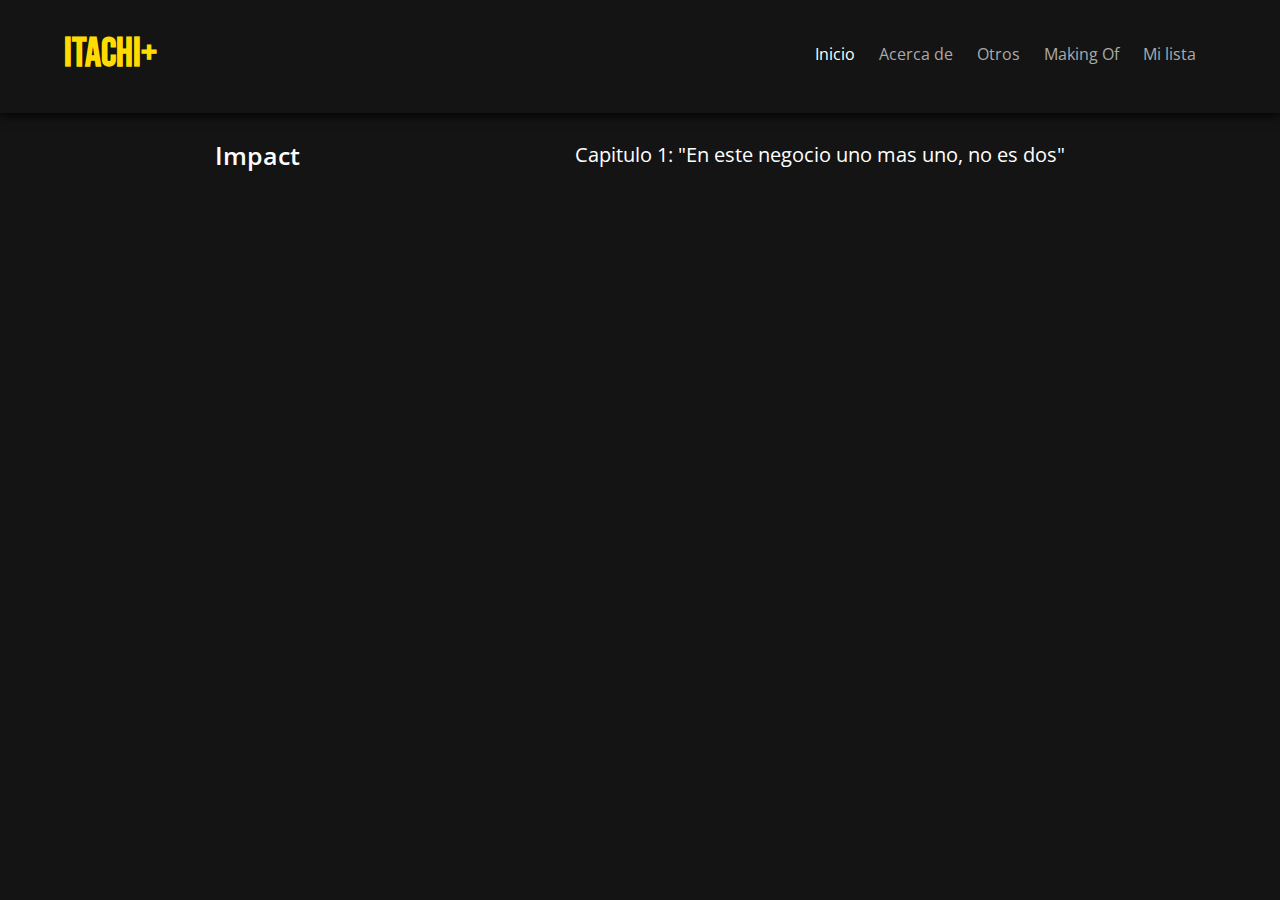
==== Esp1.html @ 102b4913 "Add files via upload" ====
<!DOCTYPE html>
<html>
<head>
    <meta charset="utf-8">
    <meta name="viewport" content="width=device-width, initial-scale=1">
    <link href="icono.ico" rel="icon" />

    <link type="text/css" href="estilos.css" rel="stylesheet" />
    <link type="text/css" href="estilos1.css" rel="stylesheet" />
    <link type="text/css" href="estilosEsp1.css" rel="stylesheet" />

    <link rel="preconnect" href="https://fonts.googleapis.com">
    <link rel="preconnect" href="https://fonts.gstatic.com" crossorigin>
    <link href="https://fonts.googleapis.com/css2?family=Bebas+Neue&family=Open+Sans:wght@400;600&display=swap" rel="stylesheet">
    <link rel="preconnect" href="https://fonts.googleapis.com">
    <link rel="preconnect" href="https://fonts.gstatic.com" crossorigin>
    <link href="https://fonts.googleapis.com/css2?family=Secular+One&display=swap" rel="stylesheet">

    <title>Itachi+</title>

</head>
<body>
    <div class="contenedor-del-header">
        <header>
            <div class="contenedor">
                <a href="index.html"><h2 class="logo" title="Itachi+">ITACHI+</h2></a>
                <div class="contenedor-del-nav">
                    <nav>
                        <a href="index.html" class="activo">Inicio</a>
                        <a href="https://www.facebook.com/pericao320/" target="_blank">Acerca de</a>
                        <a href="#">Otros</a>
                        <a href="#">Making Of</a>
                        <a href="#">Mi lista</a>
                    </nav>
                </div>
            </div>
        </header>
    </div>

    <main>
        <div class="contenedor-dela-ventana-del-reproductor">
            <div class="contenedor-header-del-titulo">
                <div class="contenedor-dela-serie">
                    <h3>Impact</h3>
                </div>
                <div class="contenedor-del-titulo">
                    <h3>Capitulo 1: "En este negocio uno mas uno, no es dos"</h3>
                </div>
            </div>
            <div class="contenedor-del-reproductor contenedor">
                <iframe width="890" height="500" frameborder="0" src="https://mega.nz/embed/fSwGkKoa#e2pc9cMY6xPg_DizY7yNwZpGfhmt6khTEyFXUPsOhvI!1a" allowfullscreen allow="autoplay;"></iframe>
                <!--<video controls="controls" src="https://mega.nz/file/fSwGkKoa#e2pc9cMY6xPg_DizY7yNwZpGfhmt6khTEyFXUPsOhvI" type="video/mp4">-->
                <!--<source src="ImpactIntroNT.mp4" type="video/mp4" />-->
                </video>
            </div>
        </div>
    </main>

    <!--<footer>
        <h4 style="color: #ccc; font-size: 10px; font-family: Arial">Todos los derchos recervados ©Pericao</h4>
    </footer>-->
</body>
</html>
---- estilos.css ----
:root {
    --rojo: #ffdb00;
    --fondo: #141414;
}

* {
    margin: 0;
    padding: 0;
    box-sizing: border-box;
}

body {
    background: var(--fondo);
    font-family: 'Open Sans', sans-serif;
    color: white;
}

.contenedor {
    width: 90%;
    margin: auto;
    /*background-color: blue;*/
}

.contenedor-del-header {
    position: initial;
    background-color: red;
    width: 100%;
    height: 112.8px;
    box-shadow: 0px 2px 10px rgba(0,0,0,1);

}

header{
    padding: 30px 0;
    position: fixed;
    background-color: var(--fondo);
    width: 100%;
    height: 112.8px;
    z-index: 1000;
}

header .contenedor{
    display: flex;
    justify-content: space-between;
    align-items: center;
    /*background-color: red;*/
}

header .logo {
    font-family: 'Bebas Neue', cursive;
    font-weight: bold;
    color: var(--rojo);
    font-size: 40px;
    cursor: pointer;
    transition: .1s ease all;
}

header .logo:hover {
    /*color: #fff;*/
    /*color: #fff400;*/
    text-shadow: 0px 0px 10px rgba(255,255,255,0.5);
}

a {
    text-decoration: none;
}

header nav a {
    color: #AAA;
    text-decoration: none;
    margin-right: 20px;
}

header nav a:hover,
header nav a.activo{
    color: #FFF;
    /*font-weight: 700;*/
}

/*--------------PELICULA PRINCIPAL-------------*/

.pelicula-principal {
    font-size: 16px;
    min-height: 40.62em;
    color: #fff;
    background: linear-gradient(rgba(0, 0, 0, .3) 0%, rgba(0, 0, 0, .5) 100%), url(maxresdefault.jpg);
    background-position: center center;
    background-size: cover;
    margin-bottom: 3.12em;
    display: flex;
    align-items: end;
}

.pelicula-principal .contenedor {
    margin: 0 auto;
    margin-bottom: 6.25em;
}

.pelicula-principal .titulo {
    font-weight: 600;
    font-size: 3.12em;
    margin-bottom: 0.4em;
}

.pelicula-principal .descripcion {
    font-weight: normal;
    font-size: 1em;
    line-height: 1.75em;
    max-width: 40%;
    margin-bottom: 1.25em;
}

.pelicula-principal .boton {
    background: rgba(74, 74, 74, 0.5);
    border: none;
    border-radius: 0.31em;
    padding: 0.93em 1.87em;
    color: #fff;
    margin-right: 1.25em;
    cursor: pointer;
    transition: .3s ease all;
    font-size: 1.12em;

}

.pelicula-principal .boton:hover {
    background: #fff;
    color: #000;
}

.pelicula-principal .boton i {
    margin-right: 0.625em;
}

/*------------------ Contenedor titulo y controles ---------------------*/
.contenedor-titulo-controles {
    display: flex;
    justify-content: space-between;
    align-items: end;
}

.contenedor-titulo-controles h3 {
    color: #fff;
}

.contenedor-titulo-controles .indicadores button {
    background: #fff;
    height: 3px;
    width: 10px;
    cursor: pointer;
    border: none;
    margin-right: 2px;
}

.contenedor-titulo-controles .indicadores button:hover,
.contenedor-titulo-controles .indicadores button.activo {
    background: var(--rojo);
}


/*------------------ Contenedor principal y flechas -------------------*/
.peliculas-recomendadas {
    margin-bottom: 70px;
}

.peliculas-recomendadas .contenedor-principal {
    display: flex;
    align-items: center;
    position: relative;
}

.peliculas-recomendadas .contenedor-principal .flecha-izquierda,
.peliculas-recomendadas .contenedor-principal .flecha-derecha {
    position: absolute;
    border: none;
    background: rgba(255,255,255, 0.3);
    font-size: 40px;
    height: 50%;
    top: calc(50% - 25%);
    line-height: 40px;
    width: 50px;
    color: #fff;
    cursor: pointer;
    z-index: 500;
    transition: .2s ease all;
}

.peliculas-recomendadas .contenedor-principal .flecha-izquierda {
    left: 0;
    z-index: 198;
}
.peliculas-recomendadas .contenedor-principal .flecha-derecha {
    right: 0;
    z-index: 198;
}

.peliculas-recomendadas .contenedor-principal .flecha-izquierda:hover,
.peliculas-recomendadas .contenedor-principal .flecha-derecha:hover {
    background: rgba(0,0,0, 0.9);
    color: rgba(255,255,255, 0.5);
}

/*-------------- Carousel ---------------*/
.peliculas-recomendadas .contenedor-carousel {
    width: 100%;
    padding: 20px 50px;
    overflow: hidden;
    scroll-behavior: smooth;
}

.peliculas-recomendadas .contenedor-carousel .carousel {
    display: flex;
    flex-wrap: nowrap;
}

.peliculas-recomendadas .contenedor-carousel .carousel .pelicula {
    min-width: 20%;
    transition: .3s ease all;
    box-shadow: 5px 5px 10px rgba(0,0,0, .3);
    z-index: 199;
}

.peliculas-recomendadas .contenedor-carousel .carousel .pelicula:hover {
    transform: scale(1.1);
    transform-origin: center;
    box-shadow: 0px 0px 30px rgba(0,0,0, .9);
    z-index: 200;
}

.peliculas-recomendadas .contenedor-carousel .carousel .pelicula img {
    width: 100%;
}


/*----------------- Media Queries -------------------*/
@media screen and (max-width: 900px) {
    .contenedor-del-header {
        height: 140px;
    }

    header {
        height: 140px;
    }

    header .logo {
        margin-bottom: 15px;
        font-size: 35px;
    }
    header .contenedor {
        flex-direction: column;
        text-align: center;
    }

    .pelicula-principal{
        font-size: 14px;
    }

    .pelicula-principal .descripcion {
        max-width: 100%;
    }

    .peliculas-recomendadas .contenedor-carousel {
        padding: 20px 0px;
    }
    /*----------- Responsive Carousel(Grid) -----------*/

    .peliculas-recomendadas .contenedor-carousel {
        overflow: visible;
    }

    .peliculas-recomendadas .contenedor-carousel .carousel {
        display: grid;
        grid-template-columns: repeat(2,1fr);
        gap: 20px;
    }

    .peliculas-recomendadas .indicadores,
    .peliculas-recomendadas .flecha-izquierda,
    .peliculas-recomendadas .flecha-derecha {
        display: none;
    }
}

@media screen and (max-width: 500px) {
    .contenedor-del-header {
        height: 120px;   
    }

    header {
        height: 125px;
        padding-top: 20px;
    }
    .contenedor-del-nav {
        display: block;
        align-content: center;
    }
    .contenedor-del-nav nav {
        display: grid;
        grid-template-columns: repeat(5,1fr);
        gap: 5px;
        /*flex-direction: column;*/        
    }

    .contenedor-del-header header .contenedor h2 {
        margin-bottom: 0px;
        font-size: 35px;
    }

    .contenedor-del-nav nav a {
        /*/margin-bottom: 20px;*/
        /*font-size: 30px;*/
    }
    .pelicula-principal {
        font-size: 10px;
    }
}
---- estilos1.css ----
.pelicula-principal-2 {
    font-size: 16px;
    min-height: 40.62em;
    color: #fff;
    background: linear-gradient(rgba(0, 0, 0, .35) 0%, rgba(0, 0, 0, .45) 100%), url(peli2.jpg);
    background-position: center center;
    background-size: cover;
    margin-bottom: 3.12em;
    display: flex;
    align-items: end;
}

.pelicula-principal-2 .contenedor {
    margin: 0 auto;
    margin-bottom: 6.25em;
}

.pelicula-principal-2 .titulo {
    font-weight: 600;
    font-size: 3.12em;
    margin-bottom: 0.4em;
}

.pelicula-principal-2 .descripcion {
    font-weight: normal;
    font-size: 1em;
    line-height: 1.75em;
    max-width: 40%;
    margin-bottom: 1.25em;
}

.pelicula-principal-2 .boton {
    background: rgba(74, 74, 74, 0.5);
    border: none;
    border-radius: 0.31em;
    padding: 0.93em 1.87em;
    color: #fff;
    margin-right: 1.25em;
    cursor: pointer;
    transition: .3s ease all;
    font-size: 1.12em;

}

.pelicula-principal-2 .boton:hover {
    background: #fff;
    color: #000;
}

.pelicula-principal-2 .boton i {
    margin-right: 0.625em;
}

/*-------MEDIA QUERIS--------*/
@media screen and (max-width: 900px) {
    .pelicula-principal-2 {
        font-size: 14px;
    }

    .pelicula-principal-2 .descripcion {
        max-width: 100%;
    }

@media screen and (max-width: 500px) {
    .pelicula-principal-2 {
        font-size: 10px;
    }
}
---- estilosEsp1.css ----
.contenedor-dela-ventana-del-reproductor {
    margin: 25px auto;
    width: 890px;
}

.contenedor-dela-ventana-del-reproductor .contenedor-del-reproductor {
    margin-top: 20px;
    height: 500px;
    width: 100%;
    position: relative;
    z-index: 100;
}

.contenedor-dela-ventana-del-reproductor .contenedor-header-del-titulo {
    width: 100%;
    margin-top: 20px;
    padding: 0px 20px;
    display: flex;
    align-items: center;
    justify-content: space-between;
}

.contenedor-dela-ventana-del-reproductor .contenedor-header-del-titulo .contenedor-dela-serie h3 {    
    font-weight: 600;
    font-size: 25px;
}

.contenedor-dela-ventana-del-reproductor .contenedor-header-del-titulo .contenedor-del-titulo h3 {    
    font-weight: 400;
    font-size: 20px;
}

.contenedor-dela-ventana-del-reproductor .contenedor-del-reproductor video {
    height: 500px;
    position: absolute;
    top: 0;
    left: 0;
    right: 0;
    bottom: 0;
    margin: auto;
}
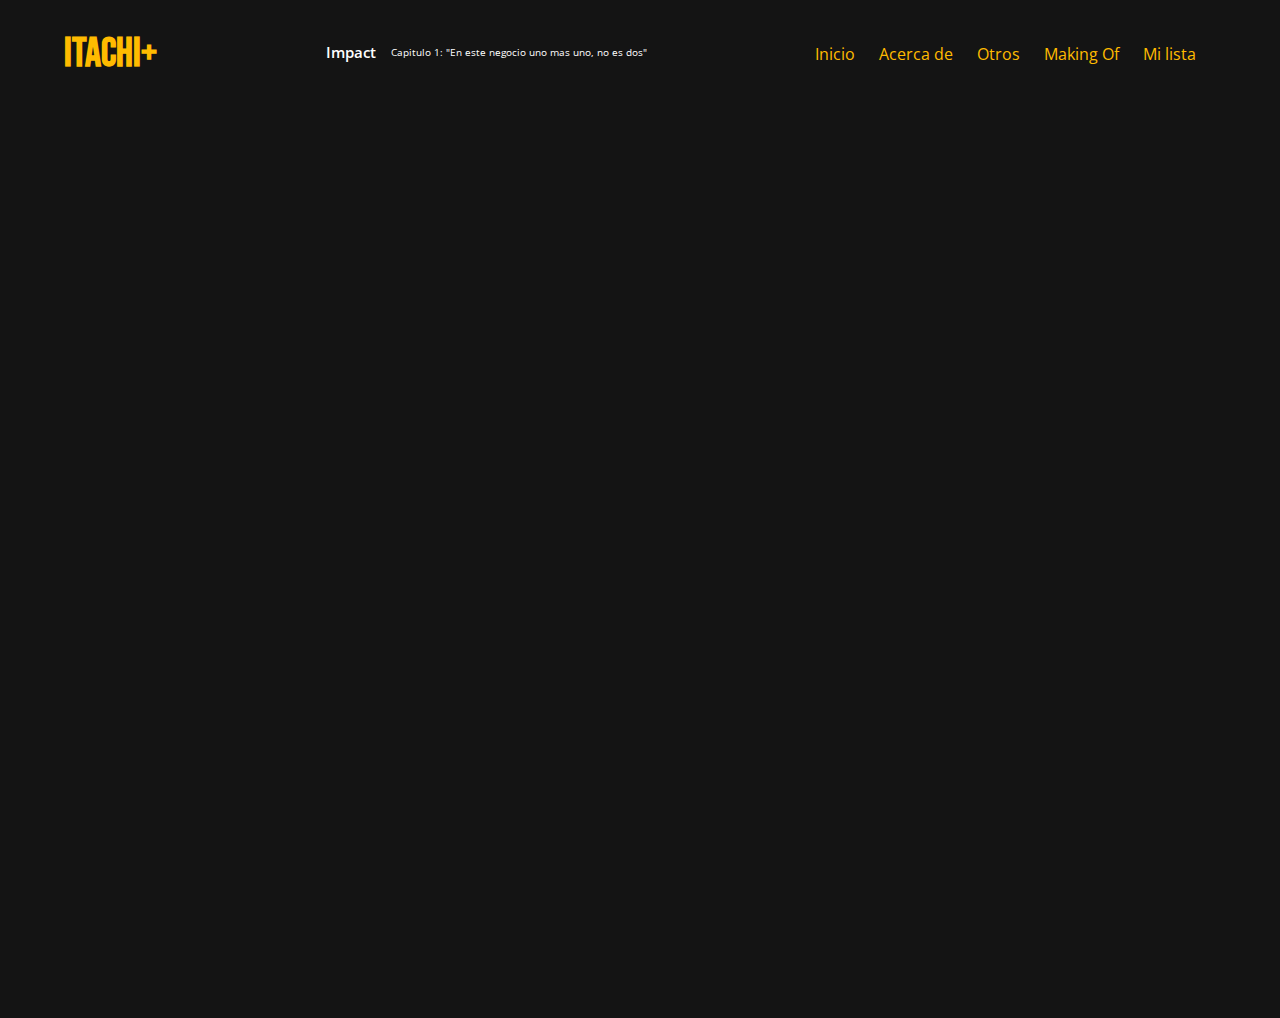
==== commit 7fc7c939: "Add files via upload" ====
--- a/Esp1.html
+++ b/Esp1.html
@@ -24,9 +24,19 @@
         <header>
             <div class="contenedor">
                 <a href="index.html"><h2 class="logo" title="Itachi+">ITACHI+</h2></a>
+                <div class="contenedor-dela-ventana-del-reproductor">
+                    <div class="contenedor-header-del-titulo">
+                        <div class="contenedor-dela-serie">
+                            <h3>Impact</h3>
+                        </div>
+                        <div class="contenedor-del-titulo">
+                            <h3>Capitulo 1: "En este negocio uno mas uno, no es dos"</h3>
+                        </div>
+                    </div>
+                </div>
                 <div class="contenedor-del-nav">
                     <nav>
-                        <a href="index.html" class="activo">Inicio</a>
+                        <a href="index.html">Inicio</a>
                         <a href="https://www.facebook.com/pericao320/" target="_blank">Acerca de</a>
                         <a href="#">Otros</a>
                         <a href="#">Making Of</a>
@@ -38,21 +48,8 @@
     </div>
 
     <main>
-        <div class="contenedor-dela-ventana-del-reproductor">
-            <div class="contenedor-header-del-titulo">
-                <div class="contenedor-dela-serie">
-                    <h3>Impact</h3>
-                </div>
-                <div class="contenedor-del-titulo">
-                    <h3>Capitulo 1: "En este negocio uno mas uno, no es dos"</h3>
-                </div>
-            </div>
-            <div class="contenedor-del-reproductor contenedor">
-                <iframe width="890" height="500" frameborder="0" src="https://mega.nz/embed/fSwGkKoa#e2pc9cMY6xPg_DizY7yNwZpGfhmt6khTEyFXUPsOhvI!1a" allowfullscreen allow="autoplay;"></iframe>
-                <!--<video controls="controls" src="https://mega.nz/file/fSwGkKoa#e2pc9cMY6xPg_DizY7yNwZpGfhmt6khTEyFXUPsOhvI" type="video/mp4">-->
-                <!--<source src="ImpactIntroNT.mp4" type="video/mp4" />-->
-                </video>
-            </div>
+        <div class="contenedor-del-reproductor contenedor">
+            <iframe width="640" height="360" frameborder="0" src="https://mega.nz/embed/fSwGkKoa#e2pc9cMY6xPg_DizY7yNwZpGfhmt6khTEyFXUPsOhvI" allowfullscreen></iframe>
         </div>
     </main>
 
--- a/estilos.css
+++ b/estilos.css
@@ -1,5 +1,5 @@
 :root {
-    --rojo: #ffdb00;
+    --rojo: #ffbb00;
     --fondo: #141414;
 }
 
@@ -9,6 +9,17 @@
     box-sizing: border-box;
 }
 
+*::-webkit-scrollbar {
+    width: 12px;
+    background-color: var(--fondo);
+}
+*::-webkit-scrollbar-thumb {
+    background-color: rgba(255, 255, 255, 0.6);
+    border-radius: 10px;
+    border: 3.2px solid var(--fondo);
+}
+
+
 body {
     background: var(--fondo);
     font-family: 'Open Sans', sans-serif;
@@ -22,12 +33,10 @@
 }
 
 .contenedor-del-header {
-    position: initial;
-    background-color: red;
+    position: static;
+    /*background-color: red;*/
     width: 100%;
     height: 112.8px;
-    box-shadow: 0px 2px 10px rgba(0,0,0,1);
-
 }
 
 header{
@@ -66,15 +75,16 @@
 }
 
 header nav a {
-    color: #AAA;
+    color: #ffbb00;
     text-decoration: none;
     margin-right: 20px;
 }
 
 header nav a:hover,
-header nav a.activo{
-    color: #FFF;
-    /*font-weight: 700;*/
+header nav a.activo {
+    /*color: #ffbb00;*/
+    font-weight: 700;
+    /*text-decoration: underline;*/
 }
 
 /*--------------PELICULA PRINCIPAL-------------*/
@@ -182,7 +192,7 @@
     color: #fff;
     cursor: pointer;
     z-index: 500;
-    transition: .2s ease all;
+    transition: .2s ease all;   
 }
 
 .peliculas-recomendadas .contenedor-principal .flecha-izquierda {
@@ -229,28 +239,60 @@
 
 .peliculas-recomendadas .contenedor-carousel .carousel .pelicula img {
     width: 100%;
-}
-
-
+    height: 100%;
+}
+/*--------------- POCAS PELIS O MENOS DE 5 PELIS -------------------*/
+@media screen and (max-width: 99999px) {
+    /*----------- Responsive Carousel(Grid) -----------*/
+    .peliculas-recomendadas .contenedor-carousel {
+        padding: 20px 0px;
+    }
+    .peliculas-recomendadas .contenedor-carousel {
+        overflow: visible;
+    }
+
+    /*.peliculas-recomendadas .contenedor-carousel .carousel {
+        display: grid;
+        grid-template-columns: repeat(4,1fr);
+        gap: 20px;
+    }*/
+
+    .peliculas-recomendadas .indicadores,
+    .peliculas-recomendadas .flecha-izquierda,
+    .peliculas-recomendadas .flecha-derecha {
+        display: none;
+    }
+}
 /*----------------- Media Queries -------------------*/
-@media screen and (max-width: 900px) {
-    .contenedor-del-header {
-        height: 140px;
-    }
-
+@media screen and (max-width: 990px) {
+    /*-------- HEADER -------*/
+    .contenedor-del-header, header {
+        height: 50px;
+    }
     header {
-        height: 140px;
-    }
-
+        padding: 9px 0px;
+    }
     header .logo {
+        margin-top: 1.5px;
+        font-size: 25px;
+    }
+
+    /*header .logo {
         margin-bottom: 15px;
         font-size: 35px;
     }
     header .contenedor {
         flex-direction: column;
         text-align: center;
-    }
-
+    }*/
+    .contenedor-del-nav nav {
+        display: grid;
+        grid-template-columns: repeat(5,1fr);
+        gap: 0px;
+        font-size: 10px;
+        text-align: center;
+    }
+    /*-------------- PELI PRINCIPAL  ----------------------*/
     .pelicula-principal{
         font-size: 14px;
     }
@@ -259,10 +301,11 @@
         max-width: 100%;
     }
 
+    /*----------- Responsive Carousel(Grid) -----------*/
+
     .peliculas-recomendadas .contenedor-carousel {
         padding: 20px 0px;
     }
-    /*----------- Responsive Carousel(Grid) -----------*/
 
     .peliculas-recomendadas .contenedor-carousel {
         overflow: visible;
@@ -283,13 +326,21 @@
 
 @media screen and (max-width: 500px) {
     .contenedor-del-header {
-        height: 120px;   
+        height: 150px;   
     }
 
     header {
         height: 125px;
         padding-top: 20px;
     }
+    header .logo {
+        margin-bottom: 15px;
+        font-size: 35px;
+    }
+    header .contenedor {
+        flex-direction: column;
+        text-align: center;
+    }
     .contenedor-del-nav {
         display: block;
         align-content: center;
@@ -297,8 +348,9 @@
     .contenedor-del-nav nav {
         display: grid;
         grid-template-columns: repeat(5,1fr);
-        gap: 5px;
-        /*flex-direction: column;*/        
+        gap: 0px;
+        /*flex-direction: column;*/
+        margin-top: 10px;
     }
 
     .contenedor-del-header header .contenedor h2 {
@@ -307,10 +359,10 @@
     }
 
     .contenedor-del-nav nav a {
-        /*/margin-bottom: 20px;*/
-        /*font-size: 30px;*/
+        /*margin-bottom: 20px;*/
+        font-size: 12.5px;
     }
     .pelicula-principal {
         font-size: 10px;
     }
-}+}
--- a/estilos1.css
+++ b/estilos1.css
@@ -2,7 +2,7 @@
     font-size: 16px;
     min-height: 40.62em;
     color: #fff;
-    background: linear-gradient(rgba(0, 0, 0, .35) 0%, rgba(0, 0, 0, .45) 100%), url(peli2.jpg);
+    background: linear-gradient(rgba(0, 0, 0, .35) 0%, rgba(0, 0, 0, .45) 100%), url(ydmZIafp66mHABs3QJDwvjRgZfE.jpg);
     background-position: center center;
     background-size: cover;
     margin-bottom: 3.12em;
@@ -60,9 +60,9 @@
     .pelicula-principal-2 .descripcion {
         max-width: 100%;
     }
-
+}
 @media screen and (max-width: 500px) {
     .pelicula-principal-2 {
         font-size: 10px;
     }
-}+}
--- a/estilosEsp1.css
+++ b/estilosEsp1.css
@@ -1,20 +1,12 @@
+body{
+    overflow: hidden;
+}
 .contenedor-dela-ventana-del-reproductor {
-    margin: 25px auto;
-    width: 890px;
+    margin: 0px 30px 5px 30px;
 }
-
-.contenedor-dela-ventana-del-reproductor .contenedor-del-reproductor {
-    margin-top: 20px;
-    height: 500px;
-    width: 100%;
-    position: relative;
-    z-index: 100;
-}
-
 .contenedor-dela-ventana-del-reproductor .contenedor-header-del-titulo {
     width: 100%;
-    margin-top: 20px;
-    padding: 0px 20px;
+    padding: 0px 10px;
     display: flex;
     align-items: center;
     justify-content: space-between;
@@ -22,20 +14,44 @@
 
 .contenedor-dela-ventana-del-reproductor .contenedor-header-del-titulo .contenedor-dela-serie h3 {    
     font-weight: 600;
-    font-size: 25px;
+    font-size: 20px;
+    margin-right: 50px; 
 }
 
 .contenedor-dela-ventana-del-reproductor .contenedor-header-del-titulo .contenedor-del-titulo h3 {    
     font-weight: 400;
-    font-size: 20px;
+    font-size: 17px;
 }
 
-.contenedor-dela-ventana-del-reproductor .contenedor-del-reproductor video {
-    height: 500px;
-    position: absolute;
-    top: 0;
-    left: 0;
-    right: 0;
-    bottom: 0;
-    margin: auto;
+.contenedor-del-reproductor {
+    width: 100%;
 }
+
+.contenedor-del-reproductor iframe {
+    width: 100%;
+    height: 100vh;
+}
+
+/*------- MEDIA QUERIES ---------*/
+@media screen and (max-width: 1300px) {
+    .contenedor-dela-ventana-del-reproductor .contenedor-header-del-titulo .contenedor-dela-serie h3 {
+        font-size: 15px;
+        margin-right: 15px;
+    }
+
+    .contenedor-dela-ventana-del-reproductor .contenedor-header-del-titulo .contenedor-del-titulo h3 {
+        font-size: 10px;
+    }
+}
+
+@media screen and (max-width: 990px) {
+    .contenedor-dela-ventana-del-reproductor .contenedor-header-del-titulo .contenedor-dela-serie h3 {
+        font-size: 10px;
+    }
+    .contenedor-dela-ventana-del-reproductor .contenedor-header-del-titulo .contenedor-del-titulo h3 {
+        font-size: 8px;
+    }
+    .contenedor-del-reproductor iframe {
+        height: 100vh;
+    }
+}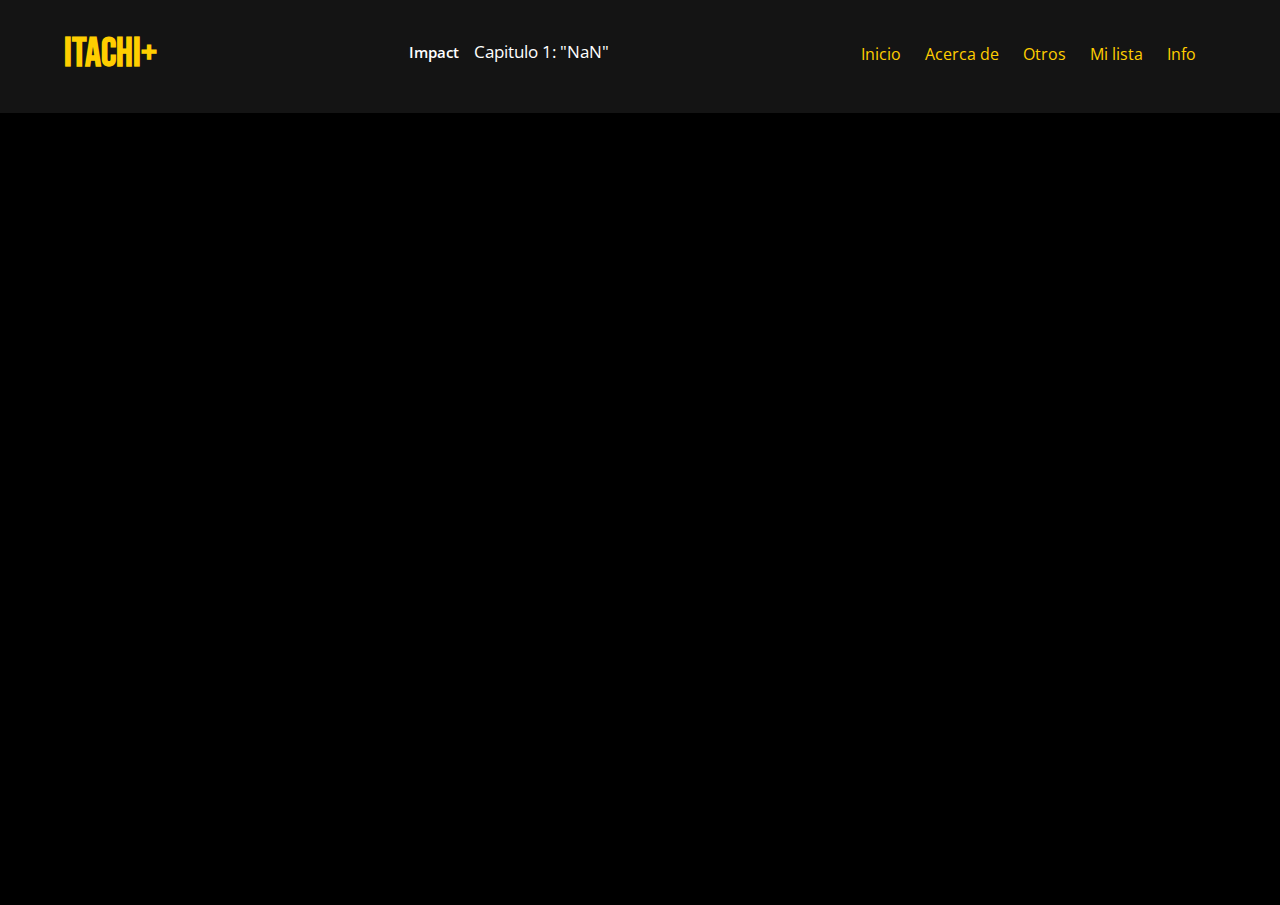
==== commit dd5c4b95: "Add files via upload" ====
--- a/Esp1.html
+++ b/Esp1.html
@@ -30,7 +30,7 @@
                             <h3>Impact</h3>
                         </div>
                         <div class="contenedor-del-titulo">
-                            <h3>Capitulo 1: "En este negocio uno mas uno, no es dos"</h3>
+                            <h3>Capitulo 1: "NaN"</h3>
                         </div>
                     </div>
                 </div>
@@ -39,8 +39,9 @@
                         <a href="index.html">Inicio</a>
                         <a href="https://www.facebook.com/pericao320/" target="_blank">Acerca de</a>
                         <a href="#">Otros</a>
-                        <a href="#">Making Of</a>
+                        <!--<a href="#">Making Of</a>-->
                         <a href="#">Mi lista</a>
+                        <a class="info-cap1" id="info-cap1">Info</a>
                     </nav>
                 </div>
             </div>
--- a/estilos.css
+++ b/estilos.css
@@ -1,6 +1,7 @@
 :root {
-    --rojo: #ffbb00;
-    --fondo: #141414;
+    --rojo: #ffce00;
+    --headers: #141414;
+    --fondo: #000;
 }
 
 * {
@@ -42,7 +43,7 @@
 header{
     padding: 30px 0;
     position: fixed;
-    background-color: var(--fondo);
+    background-color: var(--headers);
     width: 100%;
     height: 112.8px;
     z-index: 1000;
@@ -72,10 +73,11 @@
 
 a {
     text-decoration: none;
+    cursor: pointer;
 }
 
 header nav a {
-    color: #ffbb00;
+    color: var(--rojo);
     text-decoration: none;
     margin-right: 20px;
 }
@@ -270,13 +272,12 @@
         height: 50px;
     }
     header {
-        padding: 9px 0px;
+        padding: 10px 0px;
     }
     header .logo {
         margin-top: 1.5px;
         font-size: 25px;
     }
-
     /*header .logo {
         margin-bottom: 15px;
         font-size: 35px;
@@ -286,9 +287,9 @@
         text-align: center;
     }*/
     .contenedor-del-nav nav {
-        display: grid;
+        /*display: grid;
         grid-template-columns: repeat(5,1fr);
-        gap: 0px;
+        gap: 0px;*/
         font-size: 10px;
         text-align: center;
     }
@@ -326,12 +327,11 @@
 
 @media screen and (max-width: 500px) {
     .contenedor-del-header {
-        height: 150px;   
+        height: 128px;   
     }
 
     header {
-        height: 125px;
-        padding-top: 20px;
+        height: 128px;        
     }
     header .logo {
         margin-bottom: 15px;
--- a/estilosEsp1.css
+++ b/estilosEsp1.css
@@ -29,7 +29,7 @@
 
 .contenedor-del-reproductor iframe {
     width: 100%;
-    height: 100vh;
+    height: calc(100vh - 112.8px);
 }
 
 /*------- MEDIA QUERIES ---------*/
@@ -38,20 +38,21 @@
         font-size: 15px;
         margin-right: 15px;
     }
+}
 
-    .contenedor-dela-ventana-del-reproductor .contenedor-header-del-titulo .contenedor-del-titulo h3 {
-        font-size: 10px;
+@media screen and (max-width: 990px) {
+    .contenedor-dela-ventana-del-reproductor {
+        visibility: hidden;
+        display: none;
+    }
+    
+    .contenedor-del-reproductor iframe {
+        height: calc(100vh - 50px);
     }
 }
 
-@media screen and (max-width: 990px) {
-    .contenedor-dela-ventana-del-reproductor .contenedor-header-del-titulo .contenedor-dela-serie h3 {
-        font-size: 10px;
-    }
-    .contenedor-dela-ventana-del-reproductor .contenedor-header-del-titulo .contenedor-del-titulo h3 {
-        font-size: 8px;
-    }
+@media screen and (max-width: 500px) {
     .contenedor-del-reproductor iframe {
-        height: 100vh;
+        height: calc(100vh - 128px);
     }
 }